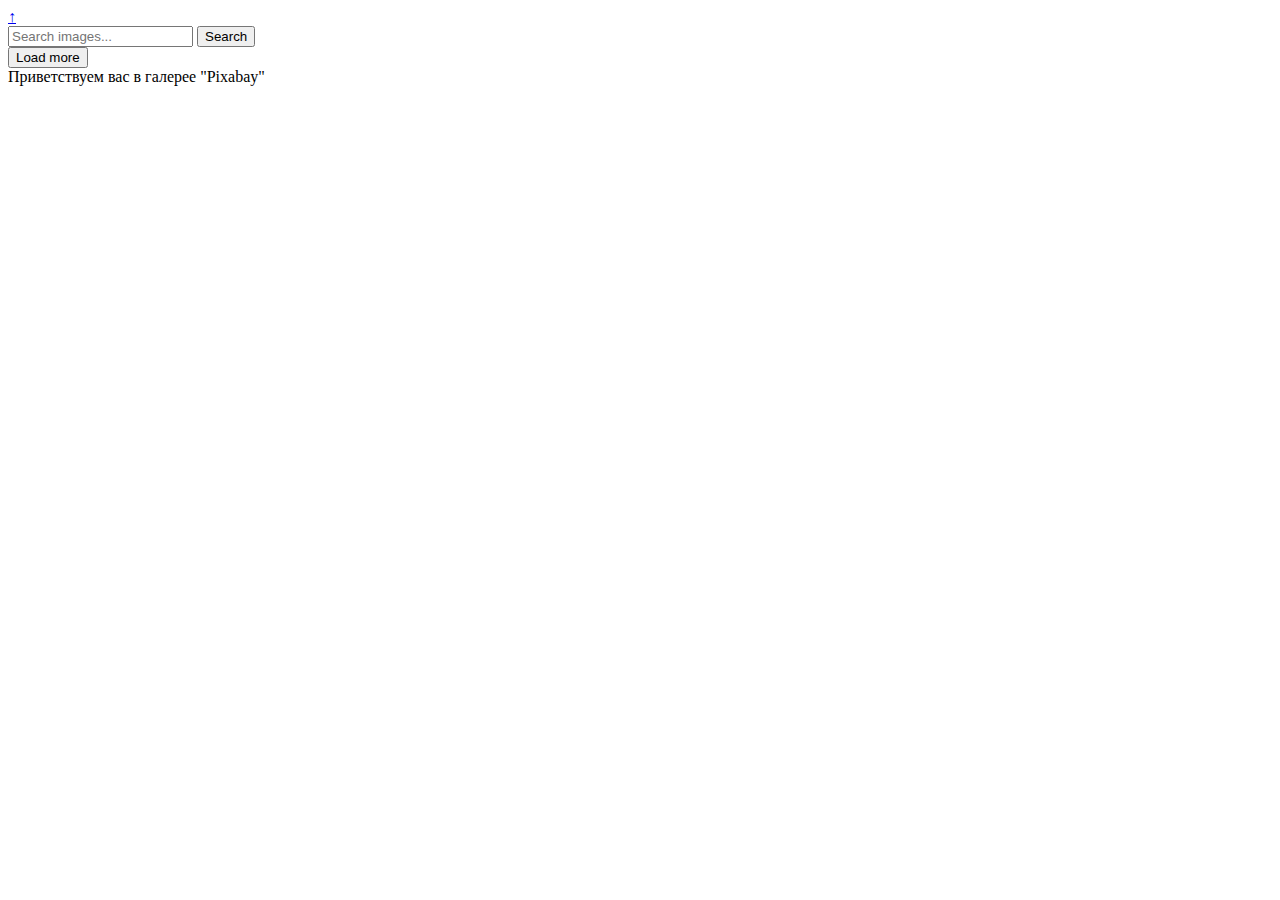
==== src/index.html @ bd0c5769 "додає стартові файли, та пошук на then (потребує фікс)" ====
<!DOCTYPE html>
<html lang="en">
  <head>
    <meta charset="UTF-8" />
    <meta http-equiv="X-UA-Compatible" content="IE=edge" />
    <meta name="viewport" content="width=device-width, initial-scale=1.0" />
    <title>Homework 11</title>
  </head>
  <body>
    <a href="#top" class="arrow">
      <span> &#8593</span>
    </a>
    <div class="container">
      <form class="search-form" id="search-form">
        <input type="text" name="searchQuery" autocomplete="off" placeholder="Search images..." />
        <button type="submit">Search</button>
      </form>

      <button type="button" class="load-more">Load more</button>
      <div class="welcome-text">Приветствуем вас в галерее "Pixabay"</div>

      <div class="gallery"></div>

      <div class="boot-ball">
        <div class="boot-ball1"></div>
        <div class="boot-ball2"></div>
        <div class="boot-ball3"></div>
      </div>
    </div>

    <script type="module" src="./index.js"></script>
  </body>
</html>
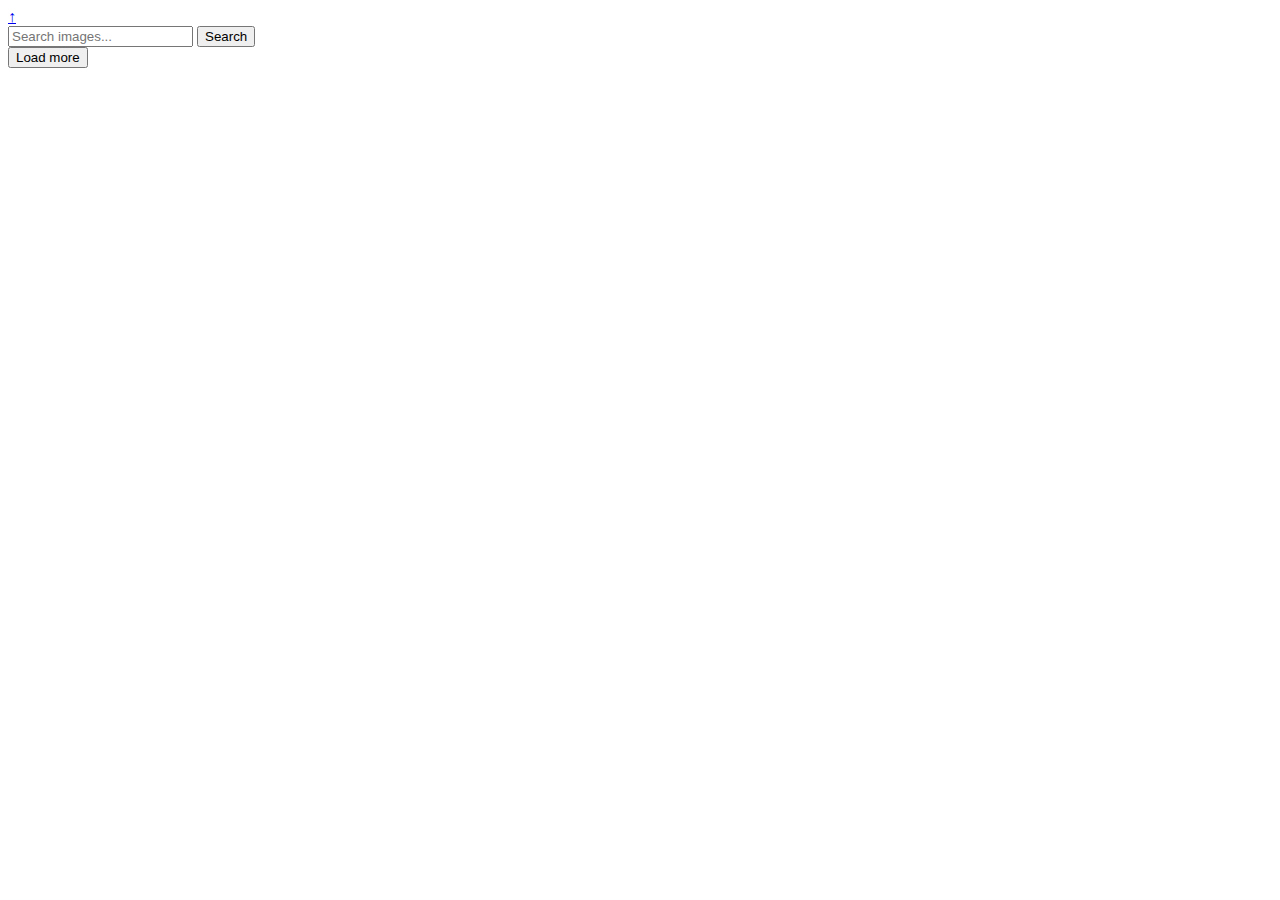
==== commit 4cd4fde6: "додає пошук та деякі стилі" ====
--- a/src/index.html
+++ b/src/index.html
@@ -16,10 +16,9 @@
         <button type="submit">Search</button>
       </form>
 
+      <div class="gallery card-set"></div>
+
       <button type="button" class="load-more">Load more</button>
-      <div class="welcome-text">Приветствуем вас в галерее "Pixabay"</div>
-
-      <div class="gallery"></div>
 
       <div class="boot-ball">
         <div class="boot-ball1"></div>
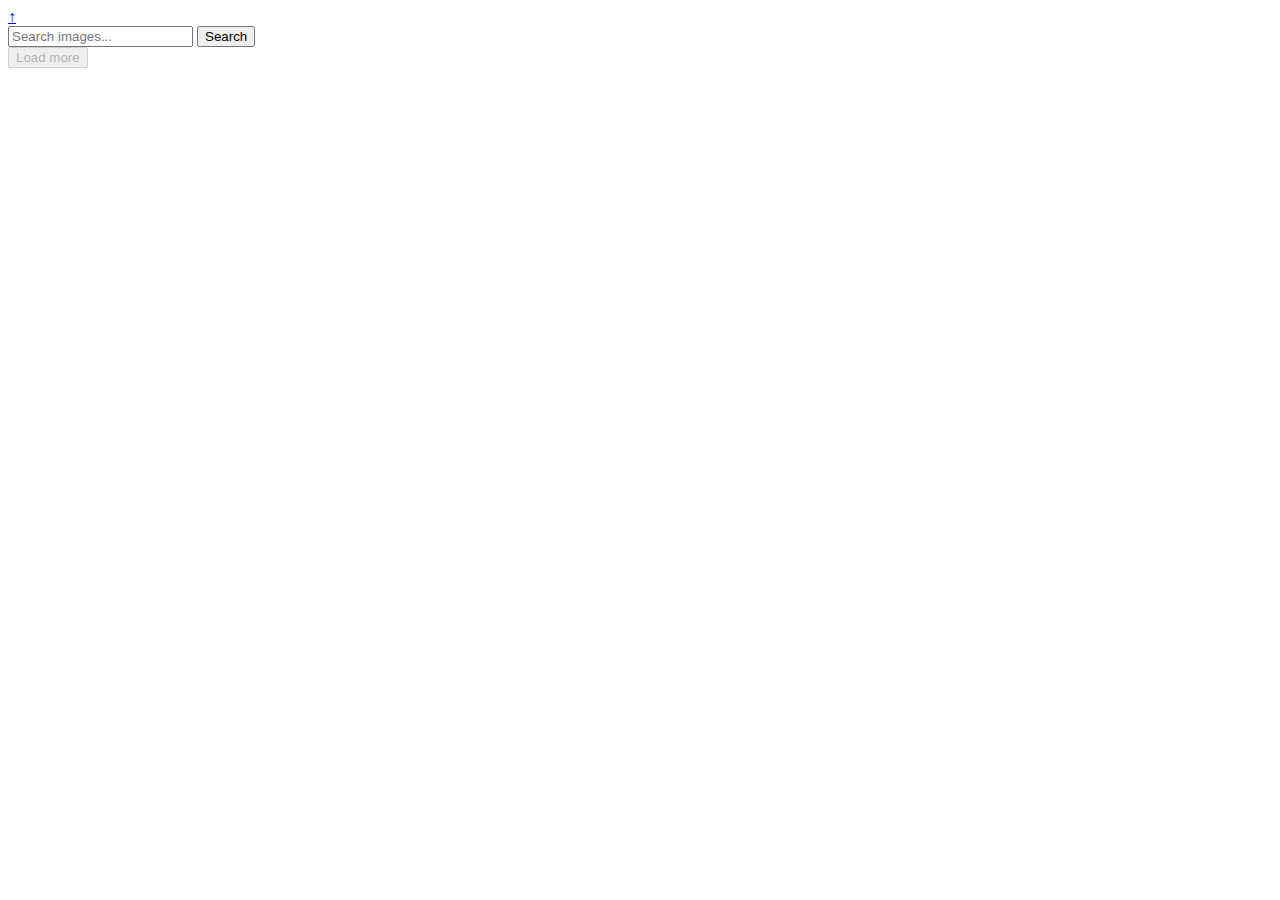
==== commit abced01a: "додає скриття та деактивація кнопки" ====
--- a/src/index.html
+++ b/src/index.html
@@ -18,7 +18,7 @@
 
       <div class="gallery card-set"></div>
 
-      <button type="button" class="load-more">Load more</button>
+      <button type="button" class="load-more is-hidden" data-action="load more" disabled>Load more</button>
 
       <div class="boot-ball">
         <div class="boot-ball1"></div>
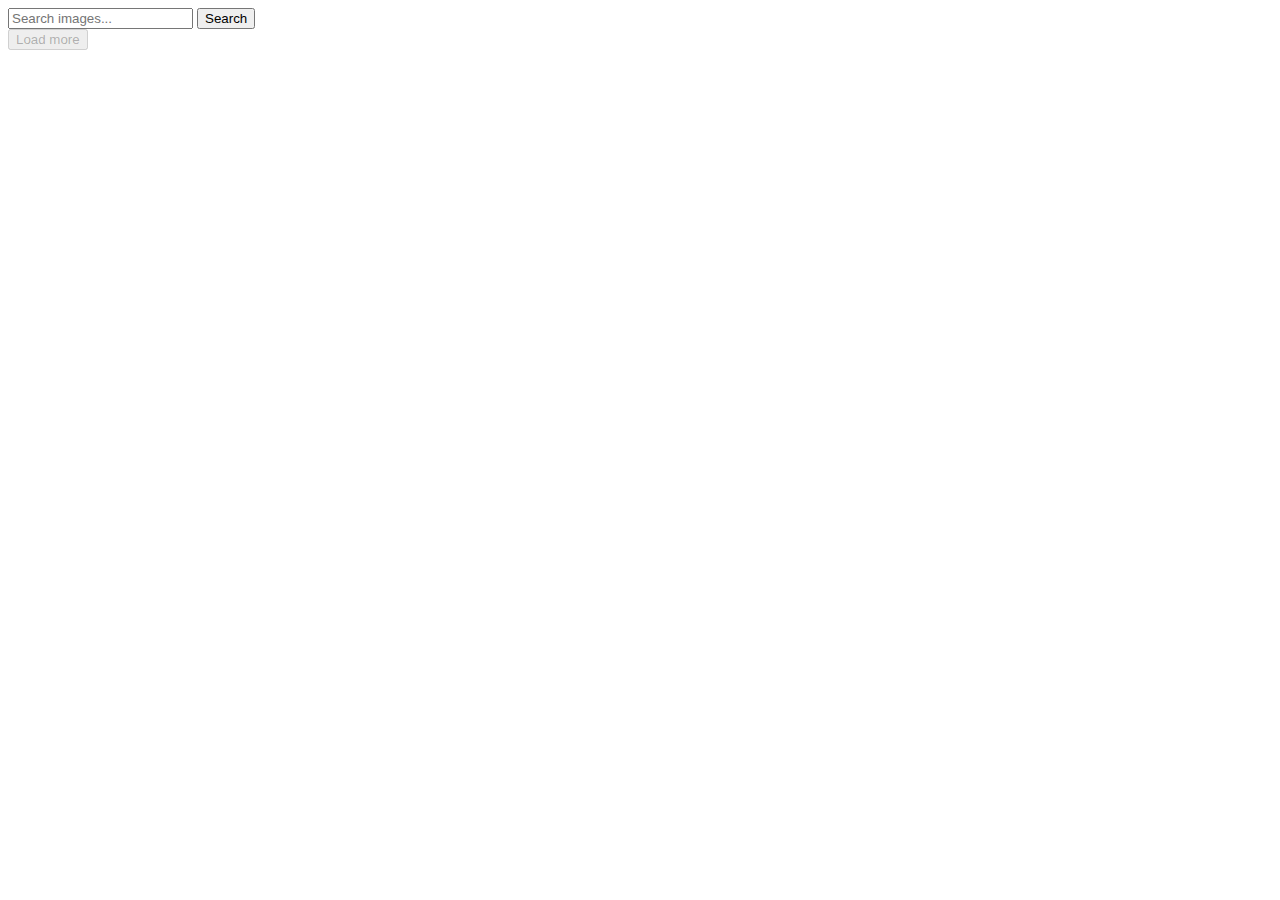
==== commit 5f30d21f: "прибирає зайве посилання у розмітці" ====
--- a/src/index.html
+++ b/src/index.html
@@ -7,9 +7,6 @@
     <title>Homework 11</title>
   </head>
   <body>
-    <a href="#top" class="arrow">
-      <span> &#8593</span>
-    </a>
     <div class="container">
       <form class="search-form" id="search-form">
         <input type="text" name="searchQuery" autocomplete="off" placeholder="Search images..." />
@@ -18,14 +15,7 @@
 
       <div class="gallery card-set"></div>
 
-      <button type="button" class="load-more is-hidden" data-action="load more" disabled>Load more</button>
-
-      <div class="boot-ball">
-        <div class="boot-ball1"></div>
-        <div class="boot-ball2"></div>
-        <div class="boot-ball3"></div>
-      </div>
-    </div>
+      <button type="button" class="load-more" data-action="load more" disabled>Load more</button>
 
     <script type="module" src="./index.js"></script>
   </body>
